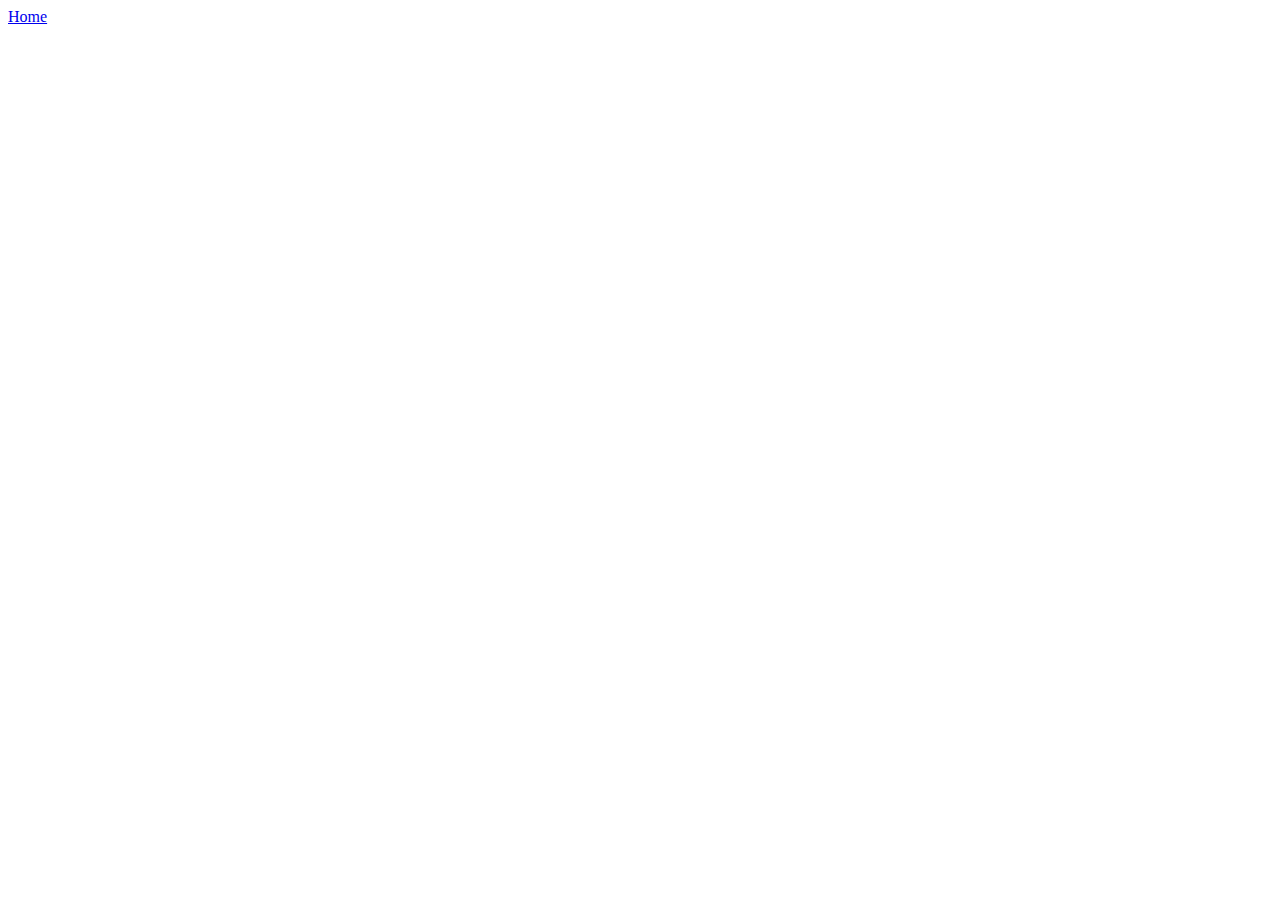
==== contact.html @ 89052335 "initiating" ====
<!DOCTYPE html>
<html lang="en">
<head>
    <meta charset="UTF-8">
    <meta http-equiv="X-UA-Compatible" content="IE=edge">
    <meta name="viewport" content="width=device-width, initial-scale=1.0">
    <title>Document</title>
</head>
<body>
    <a href="/">Home</a>
</body>
</html>
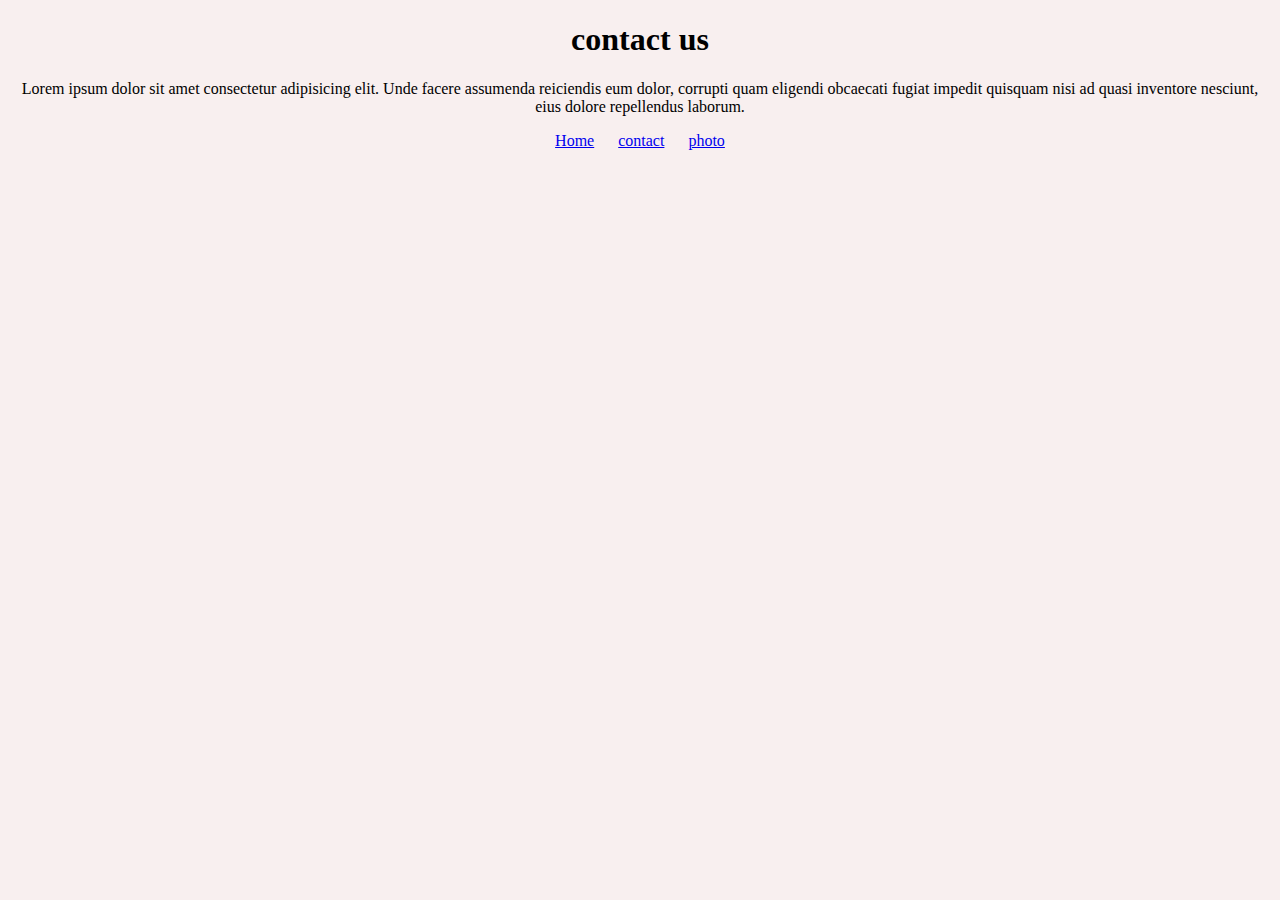
==== commit d4d98f88: "compelete other pages" ====
--- a/contact.html
+++ b/contact.html
@@ -1,12 +1,24 @@
 <!DOCTYPE html>
 <html lang="en">
-<head>
-    <meta charset="UTF-8">
-    <meta http-equiv="X-UA-Compatible" content="IE=edge">
-    <meta name="viewport" content="width=device-width, initial-scale=1.0">
-    <title>Document</title>
-</head>
-<body>
-    <a href="/">Home</a>
-</body>
-</html>+  <head>
+    <meta charset="UTF-8" />
+    <meta http-equiv="X-UA-Compatible" content="IE=edge" />
+    <meta name="viewport" content="width=device-width, initial-scale=1.0" />
+    <title>contact us</title>
+    <link rel="stylesheet" href="css/style.css" />
+  </head>
+  <body>
+    <footer>
+      <h1>contact us</h1>
+      <p>
+        Lorem ipsum dolor sit amet consectetur adipisicing elit. Unde facere
+        assumenda reiciendis eum dolor, corrupti quam eligendi obcaecati fugiat
+        impedit quisquam nisi ad quasi inventore nesciunt, eius dolore
+        repellendus laborum.
+      </p>
+      <a href="/">Home</a>
+      <a href="/contact.html">contact</a>
+      <a href="/photo.html">photo</a>
+    </footer>
+  </body>
+</html>
--- a/css/style.css
+++ b/css/style.css
@@ -0,0 +1,23 @@
+body {
+  background: #f8efef;
+}
+
+h1,
+p {
+  text-align: center;
+}
+
+footer {
+  text-align: center;
+}
+
+footer a {
+  margin: 10px;
+}
+
+.crroisantphoto {
+  max-width: 100%;
+  display: block;
+  margin-left: auto;
+  margin-right: auto;
+}
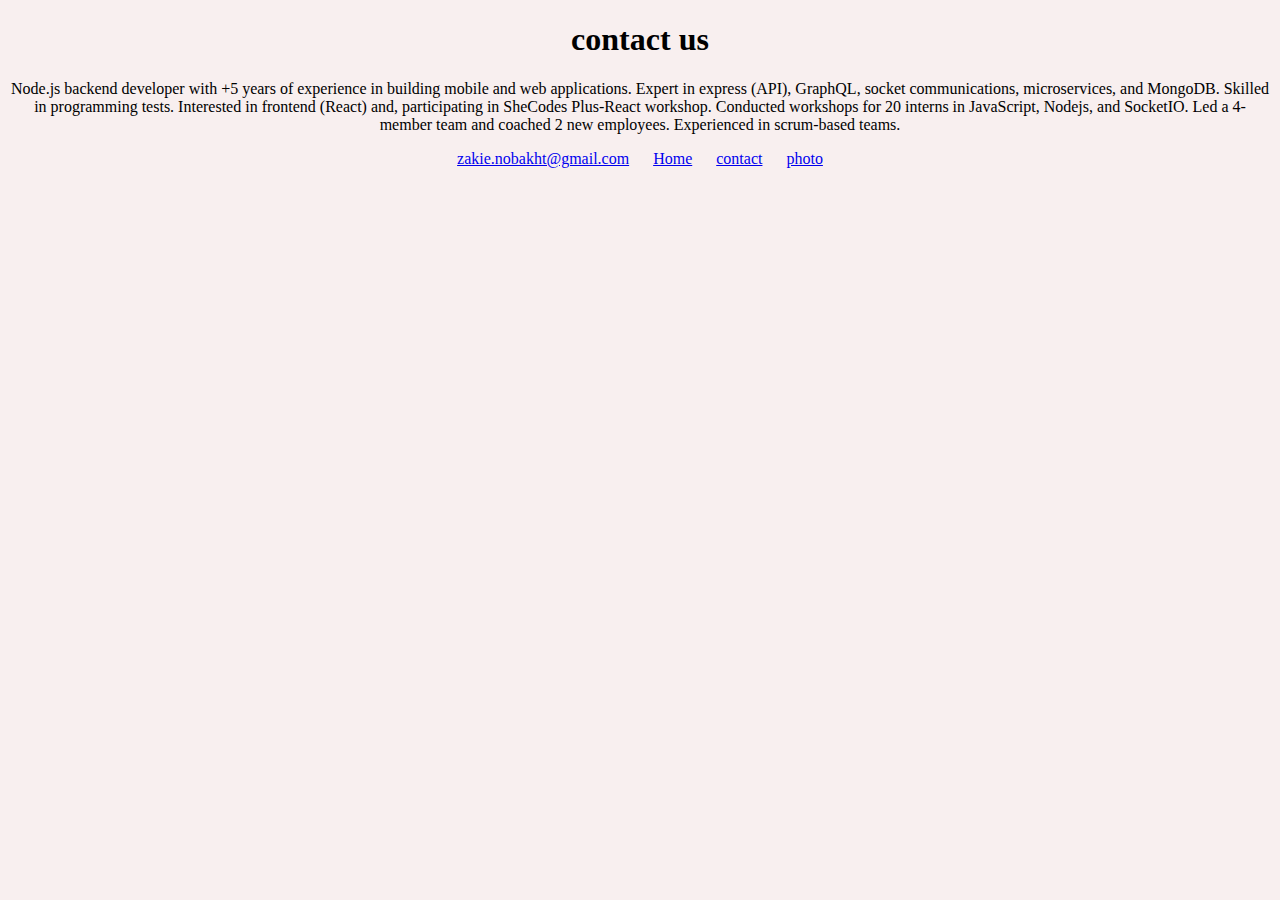
==== commit dbe2f14e: "SEO: title for each page, meta with description in each page (includes link of site), title for each" ====
--- a/contact.html
+++ b/contact.html
@@ -1,6 +1,11 @@
 <!DOCTYPE html>
 <html lang="en">
   <head>
+    <title>Zakiyeh Nobakht practice for SEO / contct page - ZakiyehNObakht.com</title>
+    <meta
+      name="description"
+      content="Zakiyeh Nobakht practice for SEO (search engine optimization) / contact page"
+    />
     <meta charset="UTF-8" />
     <meta http-equiv="X-UA-Compatible" content="IE=edge" />
     <meta name="viewport" content="width=device-width, initial-scale=1.0" />
@@ -11,13 +16,17 @@
     <footer>
       <h1>contact us</h1>
       <p>
-        Lorem ipsum dolor sit amet consectetur adipisicing elit. Unde facere
-        assumenda reiciendis eum dolor, corrupti quam eligendi obcaecati fugiat
-        impedit quisquam nisi ad quasi inventore nesciunt, eius dolore
-        repellendus laborum.
+        Node.js backend developer with +5 years of experience in building mobile
+        and web applications. Expert in express (API), GraphQL, socket
+        communications, microservices, and MongoDB. Skilled in programming
+        tests. Interested in frontend (React) and, participating in SheCodes
+        Plus-React workshop. Conducted workshops for 20 interns in JavaScript,
+        Nodejs, and SocketIO. Led a 4-member team and coached 2 new employees.
+        Experienced in scrum-based teams.
       </p>
+      <a href="mailto:zakie.nobakht@gmail.com">zakie.nobakht@gmail.com</a>
       <a href="/">Home</a>
-      <a href="/contact.html">contact</a>
+      <a href="/contact.html" title="contact Zakiyeh Nobakht">contact</a>
       <a href="/photo.html">photo</a>
     </footer>
   </body>
